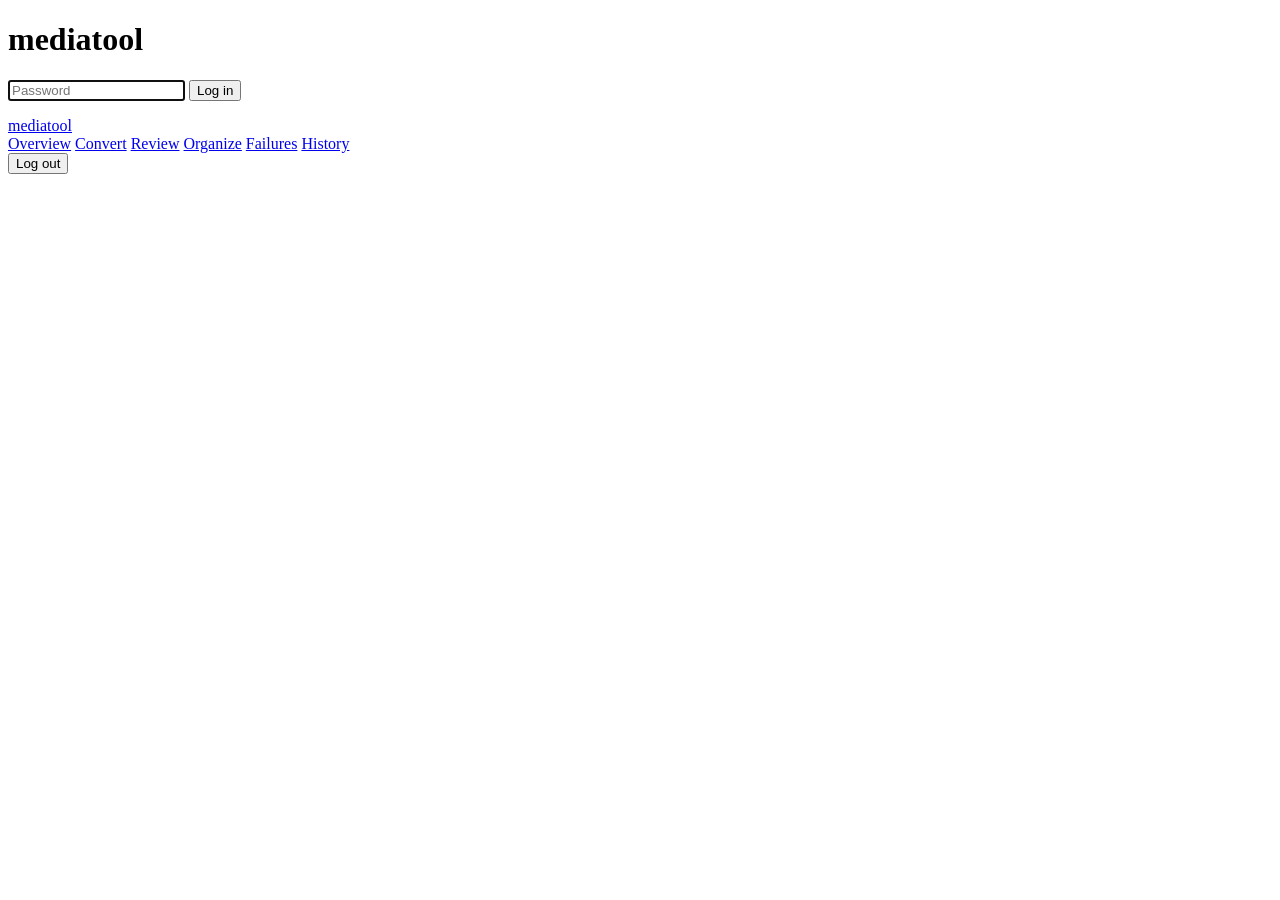
==== dashboard/web/index.html @ 14e67366 "8.3: mediatool dashboard dashboard/ is the web page for both transcoders: overview with live progres" ====
<!doctype html>
<html lang="en">
<head>
<meta charset="utf-8">
<meta name="viewport" content="width=device-width, initial-scale=1">
<title>mediatool</title>
<link rel="icon" href="/icon.svg" type="image/svg+xml">
<link rel="stylesheet" href="/style.css">
</head>
<body>
<div id="login" class="hide">
  <form id="loginform" class="loginbox">
    <h1>mediatool</h1>
    <input type="password" name="password" placeholder="Password" autocomplete="current-password" autofocus>
    <button type="submit">Log in</button>
    <p id="loginmsg" class="muted"></p>
  </form>
</div>

<div id="app" class="hide">
  <header class="top">
    <a class="brand" href="#/overview">mediatool</a>
    <nav id="nav">
      <a href="#/overview">Overview</a>
      <a href="#/convert">Convert</a>
      <a href="#/review">Review</a>
      <a href="#/organize">Organize</a>
      <a href="#/failures">Failures</a>
      <a href="#/history">History</a>
    </nav>
    <button class="plain small" id="logout">Log out</button>
  </header>
  <main id="view"></main>
</div>
<script src="/app.js"></script>
</body>
</html>
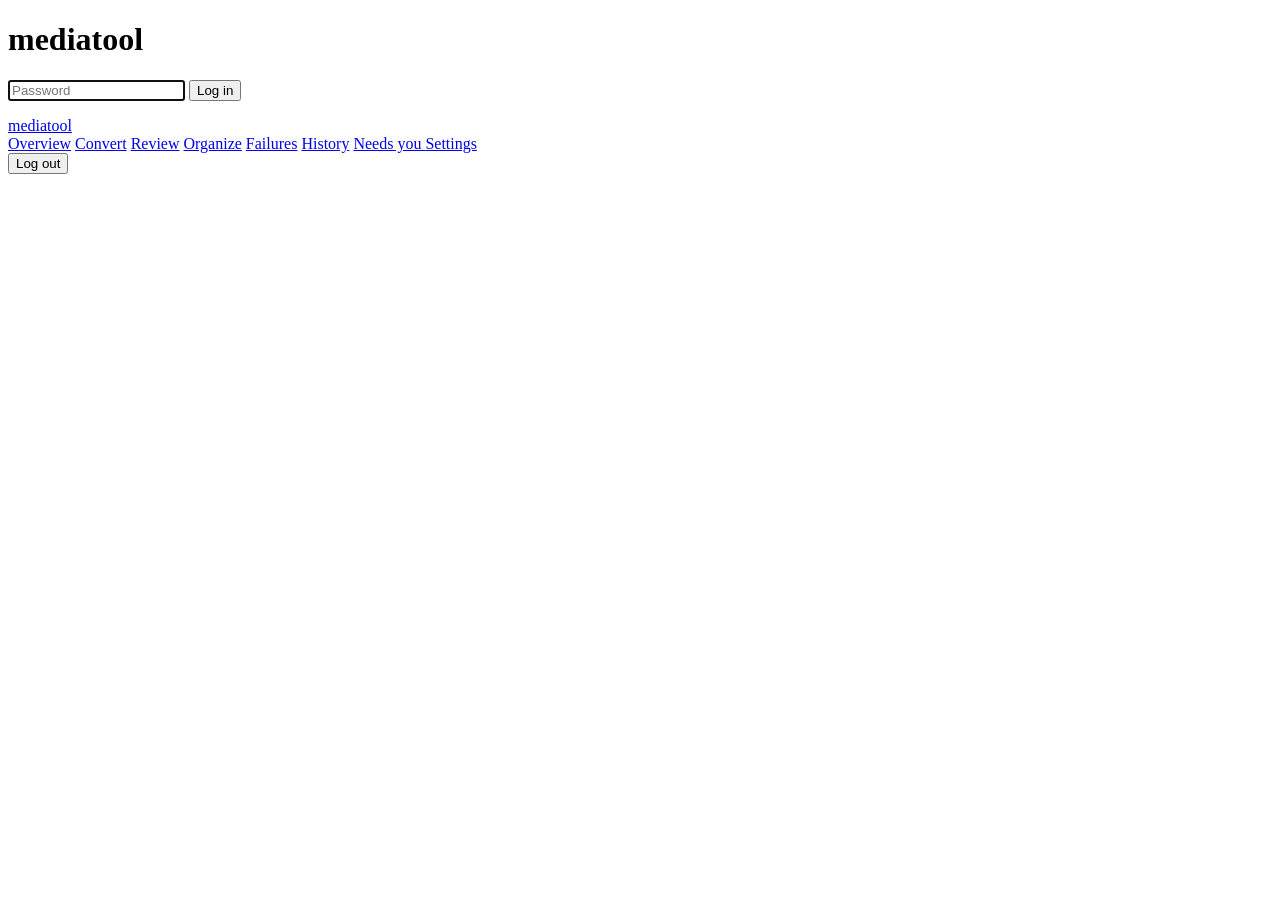
==== commit 83925516: "8.4: Needs you, Update button, two-episode naming - Needs you: --audit lists duplicates, titles not " ====
--- a/dashboard/web/index.html
+++ b/dashboard/web/index.html
@@ -27,6 +27,8 @@
       <a href="#/organize">Organize</a>
       <a href="#/failures">Failures</a>
       <a href="#/history">History</a>
+      <a href="#/needs">Needs you <span id="needcount" class="badge hide"></span></a>
+      <a href="#/settings">Settings</a>
     </nav>
     <button class="plain small" id="logout">Log out</button>
   </header>
